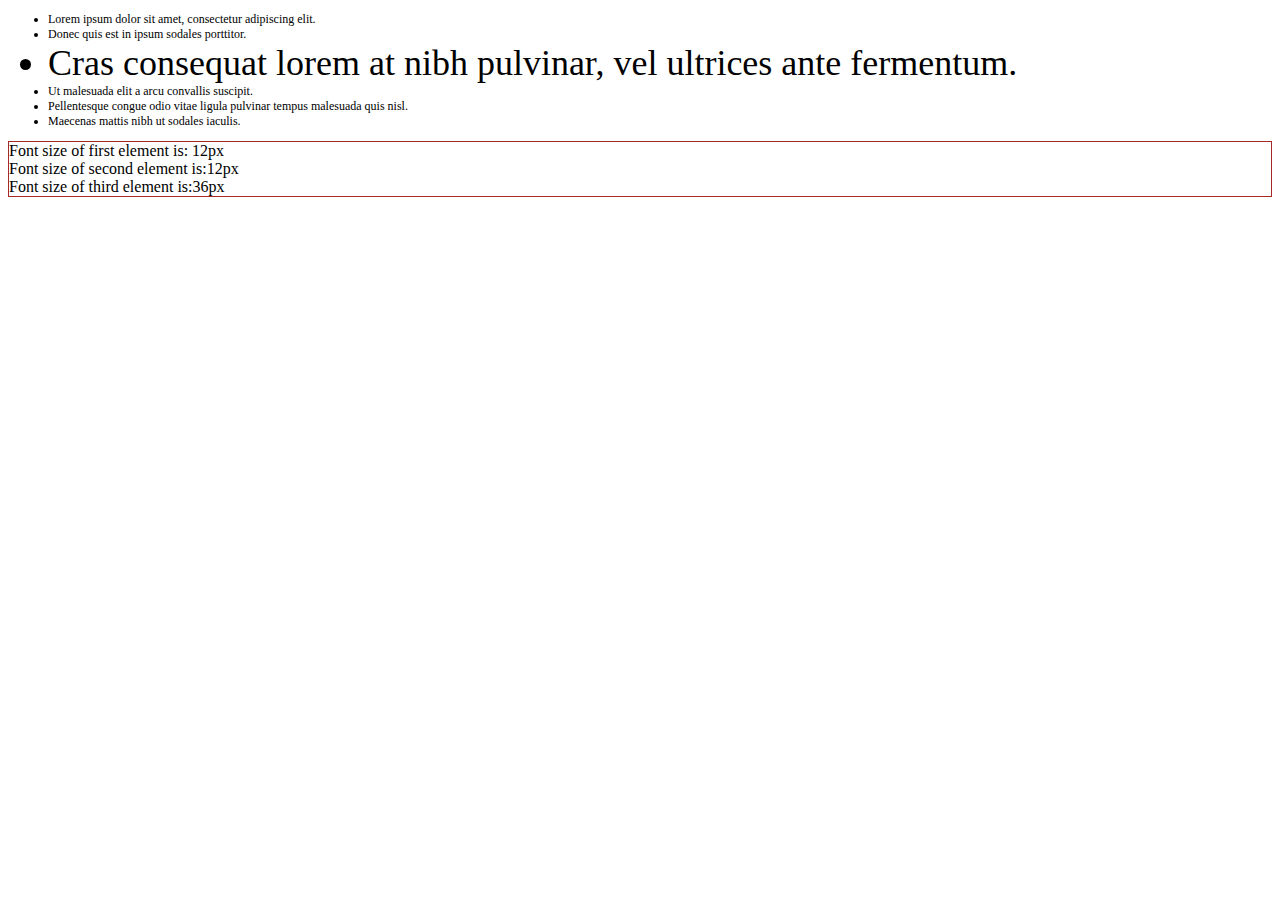
==== 02-CSS-excercises/css-exercise-6-font-sizes/css-ex6-em-rem.html @ ba9fcfea "Add CSS Exercise tasks" ====
<!DOCTYPE html>
<html lang="en" xmlns:mso="urn:schemas-microsoft-com:office:office" xmlns:msdt="uuid:C2F41010-65B3-11d1-A29F-00AA00C14882">
<head>
    <meta charset="UTF-8">
    <title>Rem/Ee Exercise</title>
    <style>
        html {
            font-size: 16;
        }
        ul {
            font-size: 12px;
        }
        .list-item {
            font-size: 3em;
        }
		
		/* Additional styles (not relevant for the task)*/
		
		.checkResult {
			border: 1px solid brown;
		}
		.infoFontSize  {
			color: blue;
			font-size: 16px;
		}        
    </style>
    <script>
        calculateSizes = function () {
            var firstElement = document.getElementById('firstElement');
            var secondElement = document.getElementById('secondElement');
            var thirdElement = document.getElementById('thirdElement');

            var firstElementStyle = window.getComputedStyle(firstElement);
            var secondElementStyle = window.getComputedStyle(secondElement);
            var thirdElementStyle = window.getComputedStyle(thirdElement);

            document.getElementById('div1').innerText = 'Font size of first element is: ' + firstElementStyle.fontSize;
            document.getElementById('div2').innerText = 'Font size of second element is:' + secondElementStyle.fontSize;
            document.getElementById('div3').innerText = 'Font size of third element is:' + thirdElementStyle.fontSize;
			setTimeout(()=>calculateSizes(), 1000);
        }

        document.addEventListener("DOMContentLoaded", function(event) {
            calculateSizes();
        });
    </script>

<!--[if gte mso 9]><xml>
<mso:CustomDocumentProperties>
<mso:display_urn_x003a_schemas-microsoft-com_x003a_office_x003a_office_x0023_Editor msdt:dt="string">Iliev, Vladislav</mso:display_urn_x003a_schemas-microsoft-com_x003a_office_x003a_office_x0023_Editor>
<mso:xd_Signature msdt:dt="string"></mso:xd_Signature>
<mso:Order msdt:dt="string">312400.000000000</mso:Order>
<mso:ComplianceAssetId msdt:dt="string"></mso:ComplianceAssetId>
<mso:TemplateUrl msdt:dt="string"></mso:TemplateUrl>
<mso:xd_ProgID msdt:dt="string"></mso:xd_ProgID>
<mso:SharedWithUsers msdt:dt="string"></mso:SharedWithUsers>
<mso:display_urn_x003a_schemas-microsoft-com_x003a_office_x003a_office_x0023_Author msdt:dt="string">Iliev, Vladislav</mso:display_urn_x003a_schemas-microsoft-com_x003a_office_x003a_office_x0023_Author>
<mso:ContentTypeId msdt:dt="string">0x010100422C4999BB08054DA23B5FA21D17BAA2</mso:ContentTypeId>
<mso:_SourceUrl msdt:dt="string"></mso:_SourceUrl>
<mso:_SharedFileIndex msdt:dt="string"></mso:_SharedFileIndex>
</mso:CustomDocumentProperties>
</xml><![endif]-->
</head>
<body>
    <ul>
        <li id="firstElement">Lorem ipsum dolor sit amet, consectetur adipiscing elit.</li>
        <li id="secondElement">Donec quis est in ipsum sodales porttitor.</span></li>
        <li class="list-item"><span id="thirdElement">Cras consequat lorem at nibh pulvinar, vel ultrices ante fermentum.</span></li>
        <li>Ut malesuada elit a arcu convallis suscipit.</li>
        <li>Pellentesque congue odio vitae ligula pulvinar tempus malesuada quis nisl.</li>
        <li>Maecenas mattis nibh ut sodales iaculis.</li>
    </ul>
	<div class="checkResult">
		<div id="div1"></div>
		<div id="div2"></div>
		<div id="div3"></div>
	</div>
</body>
</html>
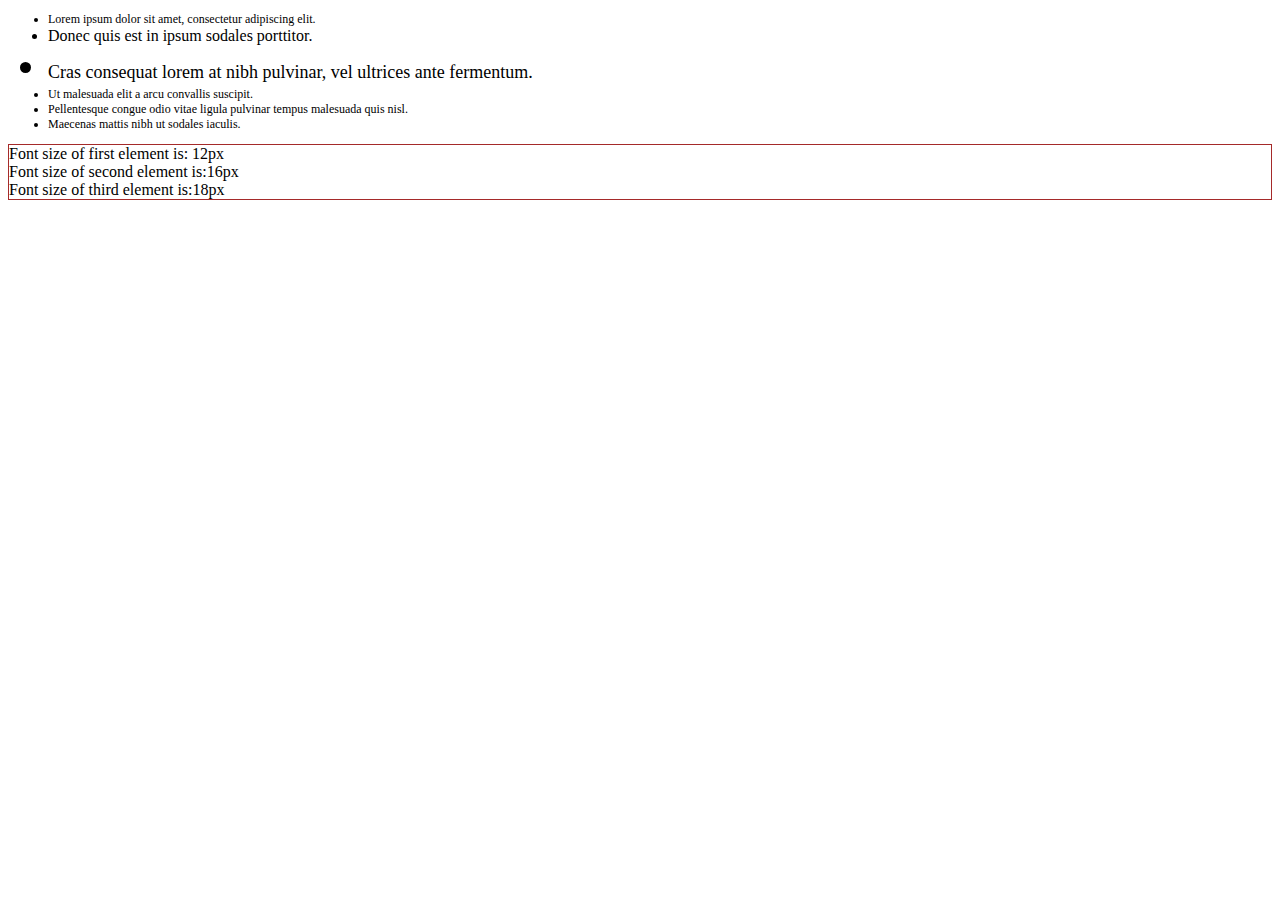
==== commit b407628e: "Add solution to exercise 6 font-sizes" ====
--- a/02-CSS-excercises/css-exercise-6-font-sizes/css-ex6-em-rem.html
+++ b/02-CSS-excercises/css-exercise-6-font-sizes/css-ex6-em-rem.html
@@ -13,6 +13,19 @@
         .list-item {
             font-size: 3em;
         }
+
+        #firstElement {
+            font-size: 0.75rem;
+        }
+
+        #secondElement {
+            font-size: 1rem;
+        }
+
+        #thirdElement {
+            font-size: 1.125rem;
+        }
+
 		
 		/* Additional styles (not relevant for the task)*/
 		
@@ -22,7 +35,7 @@
 		.infoFontSize  {
 			color: blue;
 			font-size: 16px;
-		}        
+		}       
     </style>
     <script>
         calculateSizes = function () {
